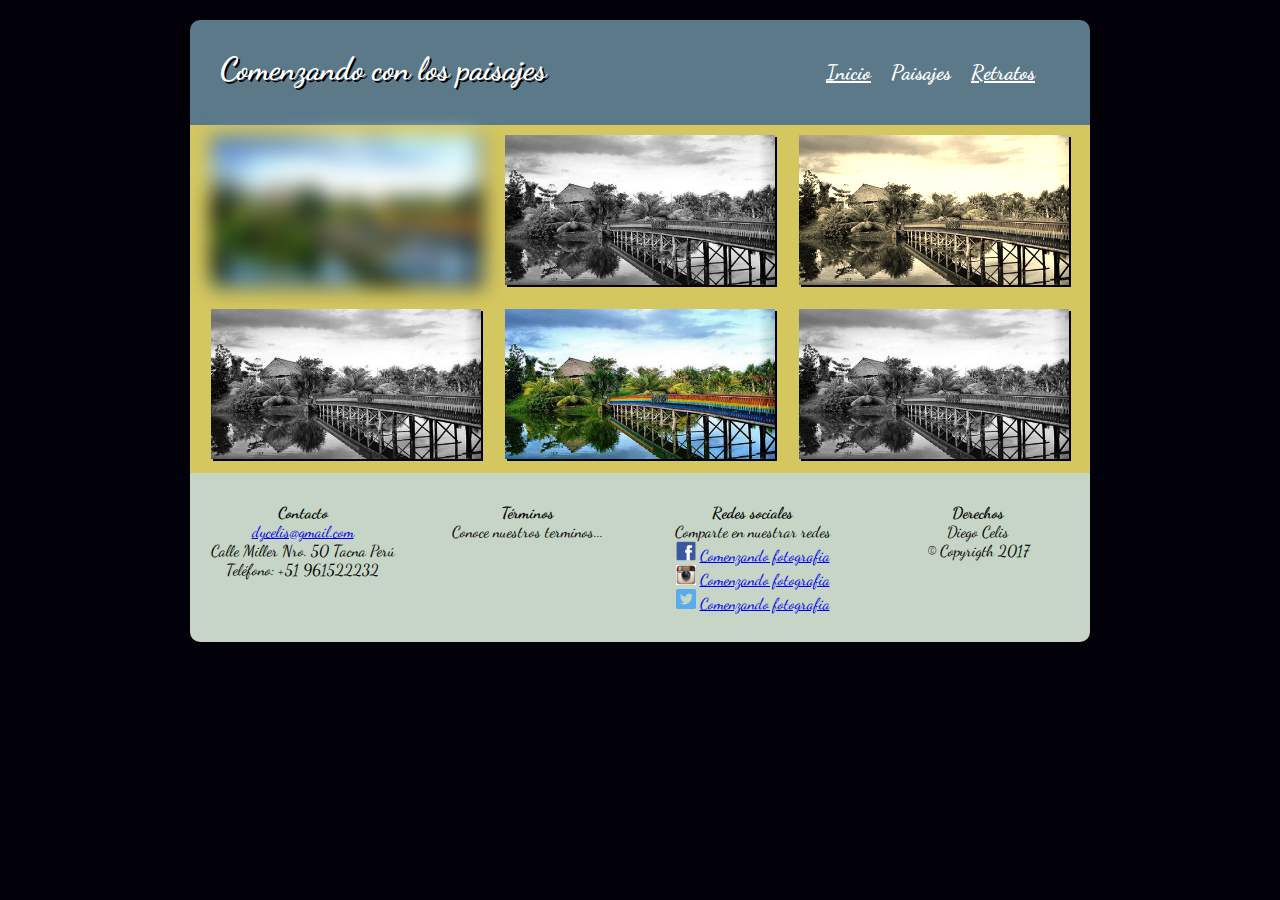
==== paisajes.html @ 96c47665 "first commit" ====
<!DOCTYPE html>
<html>
<head>
	<title>Paisajes</title>
	<link rel="stylesheet" href="estilos.css">
</head>
<body>

<section id="contenido">

	<header>
		<h1 id="titulo">
			Comenzando con los paisajes
		</h1>
		<div id="menu-principal">
			<ul>
				<li><a href="index.html" id="inicio">Inicio</a></li>
				<li><a href="paisajes.html" id="paisajes" style="text-decoration:none" >Paisajes</a></li>
				<li><a href="retrato.html" id="retratos">Retratos</a></li>
			</ul>
		</div>
	</header>


	<section id="contenido_paisajes">
			<div id="paisajes1">
				<img src="imagenes/lima.jpg" id="lim1">
				<img src="imagenes/lima.jpg" id="lim2">
				<img src="imagenes/lima.jpg" id="lim3">
			</div>
			<div id="paisajes2">
				<img src="imagenes/lima.jpg" id="lim4">
				<img src="imagenes/lima.jpg" id="lim5">
				<img src="imagenes/lima.jpg" id="lim6">
			</div>
	</section>

	<footer class="foot">
		<div class="infofoot">
			<h4>Contacto</h4>
			<a href="mailto:dycelis@gmail.com">dycelis@gmail.com</a></br>
			Calle Miller Nro. 50 Tacna Perú</br>
			Teléfono: +51 961522232</br>
			<br>

		</div>
		<div class="infofoot">
			<h4>Términos</h4>
				Conoce nuestros terminos...</br>
				<br>
		</div>
		<div class="infofoot">
			<h4>Redes sociales</h4>
				Comparte en nuestrar redes</br>
				<img src="imagenes/face.png">
				<a href="#">Comenzando fotografia</a></br>
				<img src="imagenes/insta.jpg">
				<a href="#">Comenzando fotografia</a></br>
				<img src="imagenes/twit.png">
				<a href="#">Comenzando fotografia</a></br>
				<br>
		</div>
		<div class="infofoot">
			<h4>Derechos</h4>
			  Diego Celis</br>
				&copy; Copyrigth 2017</br>
		</div>
	</footer>
</section>
</body>
</html>
---- estilos.css ----
@import url('https://fonts.googleapis.com/css?family=Dancing+Script');

body {
	margin: 20px;
	background: #02010a;
}


header{
	background: #5b7989;
	border-radius: 10px 10px 0 0;
	padding-top: 30px;
	padding-bottom: 30px;
	text-align: center;
}

#contenido {
	margin: 0;
	padding: 0;
	width: 100%;
	animation: miAnimacion 1s;
}

h1, h4{
	margin:  0px;
	font-family: 'Dancing Script', cursive;
}

#titulo{
	color: white;
	text-shadow: 2px 2px black;
}

header h1{
	padding-left: 30px;
	font-size: 2em;
}

header a{
	color:white;
}

#menu-principal ul {
	display:flex;
	padding: 0;
	margin: 0;
}

#menu-principal ul li {
	padding: 10px;
	list-style-type: none;
	font-weight:  bold;
	font-family: 'Dancing Script', cursive;
	font-size: 1.3em;
}


#contenido1 {
	background-color: #82c3a6;
}

#contenido2, #contenido_paisajes {
	background-color: #d5c75f;
}



footer {
	border-radius: 0 0 10px 10px;
	padding-top: 30px;
	padding-bottom: 30px;
	text-align: center;
	background: #C6d5c5;
	font-family: 'Dancing Script', cursive;
}

#contenido2  img {
	width: 400px;
	height: 200px;
	margin: 10px;

	box-shadow: 2px 2px #02010a;
}

#contenido1 img {
	width: 400px;
	height: 200px;
	margin: 10px;

	box-shadow: 2px 2px #02010a;
}




#contenido_paisajes img{
	width: 200px;
	height: 150px;
	margin: 10px;

	box-shadow: 2px 2px #02010a;
}

.infofoot img{
	width: 20px;
	height: 20px;
}


.titulos{
	padding-bottom: 10px;
	text-decoration: underline;
	font-weight:  bold;
	font-family: 'Dancing Script', cursive;
	font-size: 1.3em;
}

#imagen1 {
		display: flex;
		justify-content: center;
		margin-left: auto;
		margin-right: auto;
	}

#im2,#im3 {
	transition: transform 0.5s;
}

#im2:hover{
	transform: rotate(10deg);
	box-shadow: 2px 2px #82c3a6;
}

#im3:hover{
	transform: translate(20px, -5px);
	box-shadow: 2px 2px #82c3a6;
}


#lim1{
	-webkit-filter:blur(10px);
	filter: blur(10px);
}

#lim2, #lim4, #lim6{
	-webkit-filter:grayscale(100%);
	filter: grayscale(100%);
}

#lim3{
	-webkit-filter:sepia(90%);
	filter: sepia(90%);
}


@-webkit-keyframes miAnimacion{
	0%{
			margin-top: 150%;
	}

	60%{
			margin-top: -5%;
	}

	100%{
			margin-top: 0%;
	}
}

/* Responsive--------------------*/
/* para cel*/
@media (max-width: 900px) {

	header {
	 	/*centrar contenido*/
	 	margin-left: auto;
	 	margin-right: auto;

	 	display: -webkit-flex;
	 	display: flex;
	 	-webkit-flex-direction: column;
	 	flex-direction:  column;
 }

	#menu-principal{
		padding-left: 27%;
	}

	header h1{
		padding-left: 0;
	}

	#imagen2,#imagen3 {
		width: 100%;
		text-align: center;
		margin-left: auto;
		margin-right: auto;
	}

	.infofoot {
		width: 100%;
	}

	#contenido_paisajes {
		display: block;
		flex-direction:row;
		text-align: center;
		margin-left: auto;
		margin-right: auto;
	}


	#contenido_paisajes img {
		width: 60%;
	}

}

/* para desktop*/
@media (min-width: 900px) {


	#imagen2,#imagen3 {
		width: 50%;
		text-align: center;
		margin-left: auto;
		margin-right: auto;

	}

	.infofoot {
		width: 25%;
	}



	footer{
		padding-bottom: 10px;
	}


	#contenido1, #contenido2, #contenido_paisajes, .foot, header {
		width: 900px;

		/*centrar contenido*/
		margin-left: auto;
		margin-right: auto;

		display: -webkit-flex;
		display: flex;
		-webkit-flex-direction: row wrap;
		flex-direction:  row wrap;
		/*align-content: center;*/
	}

	header h1{
		padding-right: 30%;
	}

	#contenido_paisajes  {
		display:flex;
		flex-direction: column;
		text-align: center;
	}


	#contenido_paisajes img {
		width: 30%;
	}


}
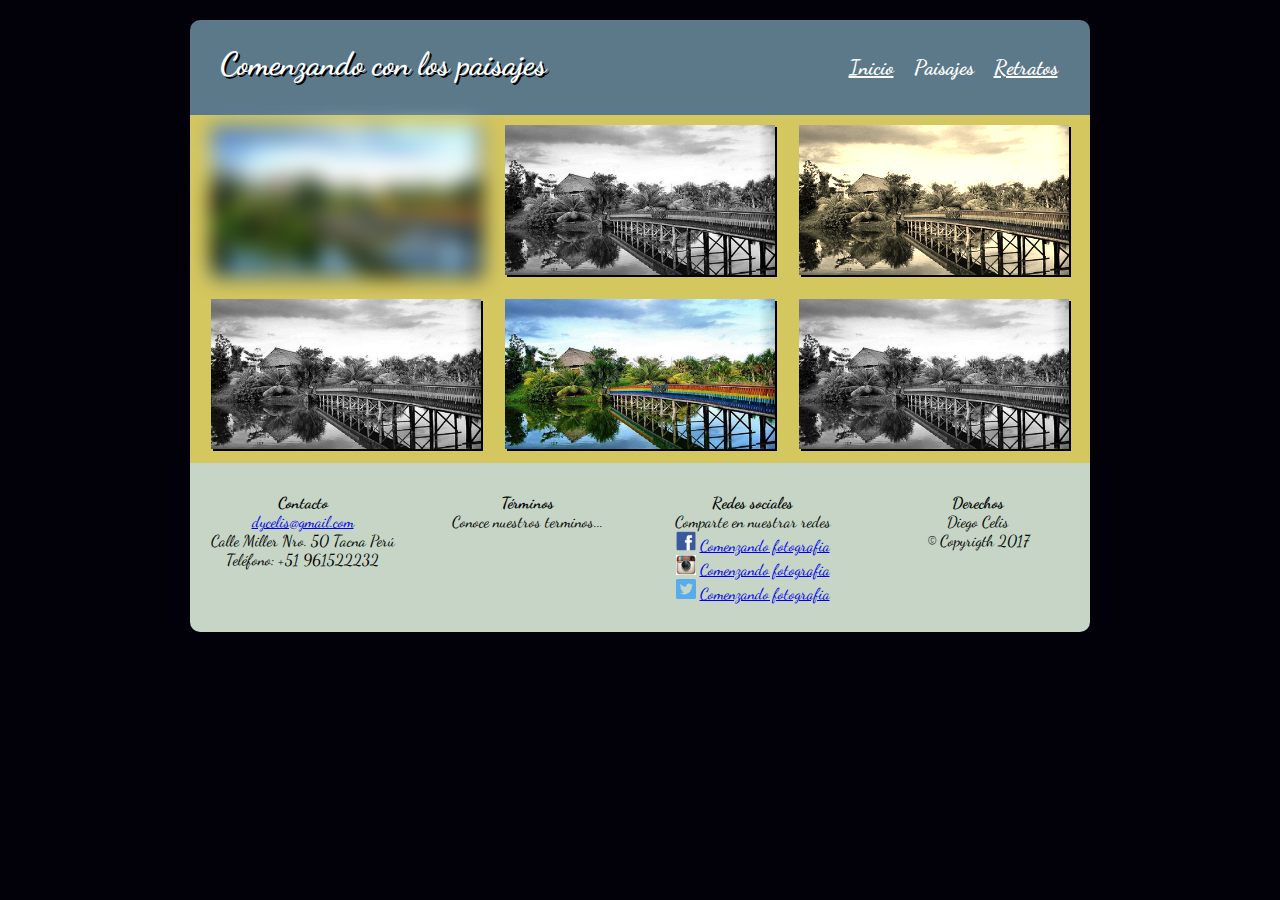
==== commit 1db41e76: "2dointento" ====
--- a/paisajes.html
+++ b/paisajes.html
@@ -2,6 +2,7 @@
 <html>
 <head>
 	<title>Paisajes</title>
+	<meta name="viewport" content="width=device-width, initial-scale=1.0">
 	<link rel="stylesheet" href="estilos.css">
 </head>
 <body>
--- a/estilos.css
+++ b/estilos.css
@@ -5,12 +5,11 @@
 	background: #02010a;
 }
 
-
 header{
 	background: #5b7989;
 	border-radius: 10px 10px 0 0;
-	padding-top: 30px;
-	padding-bottom: 30px;
+	padding-top: 25px;
+	padding-bottom: 25px;
 	text-align: center;
 }
 
@@ -21,6 +20,21 @@
 	animation: miAnimacion 1s;
 }
 
+@-webkit-keyframes miAnimacion{
+	0%{
+			margin-top: 150%;
+	}
+
+	60%{
+			margin-top: -5%;
+	}
+
+	100%{
+			margin-top: 0%;
+	}
+}
+
+
 h1, h4{
 	margin:  0px;
 	font-family: 'Dancing Script', cursive;
@@ -38,12 +52,19 @@
 
 header a{
 	color:white;
+}
+
+#menu-principal{
+	margin-left: auto;
+	margin-right: auto;
 }
 
 #menu-principal ul {
 	display:flex;
 	padding: 0;
 	margin: 0;
+
+	align-content: center;
 }
 
 #menu-principal ul li {
@@ -62,8 +83,6 @@
 #contenido2, #contenido_paisajes {
 	background-color: #d5c75f;
 }
-
-
 
 footer {
 	border-radius: 0 0 10px 10px;
@@ -74,30 +93,12 @@
 	font-family: 'Dancing Script', cursive;
 }
 
-#contenido2  img {
-	width: 400px;
-	height: 200px;
-	margin: 10px;
-
-	box-shadow: 2px 2px #02010a;
-}
-
-#contenido1 img {
-	width: 400px;
-	height: 200px;
-	margin: 10px;
-
-	box-shadow: 2px 2px #02010a;
-}
-
-
 
 
 #contenido_paisajes img{
 	width: 200px;
 	height: 150px;
 	margin: 10px;
-
 	box-shadow: 2px 2px #02010a;
 }
 
@@ -152,20 +153,6 @@
 	filter: sepia(90%);
 }
 
-
-@-webkit-keyframes miAnimacion{
-	0%{
-			margin-top: 150%;
-	}
-
-	60%{
-			margin-top: -5%;
-	}
-
-	100%{
-			margin-top: 0%;
-	}
-}
 
 /* Responsive--------------------*/
 /* para cel*/
@@ -182,16 +169,28 @@
 	 	flex-direction:  column;
  }
 
-	#menu-principal{
-		padding-left: 27%;
-	}
+
 
 	header h1{
 		padding-left: 0;
 	}
 
+	#contenido2  img {
+		width: 80%;
+		margin: 10px;
+		box-shadow: 2px 2px #02010a;
+	}
+
+	#contenido1 img {
+		width: 80%;
+		height: 20%;
+		margin: 10px;
+		box-shadow: 2px 2px #02010a;
+	}
+
 	#imagen2,#imagen3 {
 		width: 100%;
+
 		text-align: center;
 		margin-left: auto;
 		margin-right: auto;
@@ -209,35 +208,31 @@
 		margin-right: auto;
 	}
 
-
 	#contenido_paisajes img {
-		width: 60%;
-	}
-
+		width: 80%;
+	}
 }
 
 /* para desktop*/
-@media (min-width: 900px) {
-
+@media (min-width: 901px) {
 
 	#imagen2,#imagen3 {
 		width: 50%;
-		text-align: center;
-		margin-left: auto;
-		margin-right: auto;
-
-	}
+
+		text-align: center;
+		margin-left: auto;
+		margin-right: auto;
+	}
+
+
 
 	.infofoot {
 		width: 25%;
 	}
 
-
-
 	footer{
 		padding-bottom: 10px;
 	}
-
 
 	#contenido1, #contenido2, #contenido_paisajes, .foot, header {
 		width: 900px;
@@ -250,7 +245,20 @@
 		display: flex;
 		-webkit-flex-direction: row wrap;
 		flex-direction:  row wrap;
-		/*align-content: center;*/
+	}
+
+	#contenido2  img {
+		width: 80%;
+		height: 220px;
+		margin: 10px;
+		box-shadow: 2px 2px #02010a;
+	}
+
+	#contenido1 img {
+		width: 45%;
+		height: 220px;
+		margin: 10px;
+		box-shadow: 2px 2px #02010a;
 	}
 
 	header h1{
@@ -263,10 +271,7 @@
 		text-align: center;
 	}
 
-
 	#contenido_paisajes img {
 		width: 30%;
 	}
-
-
-}
+}
